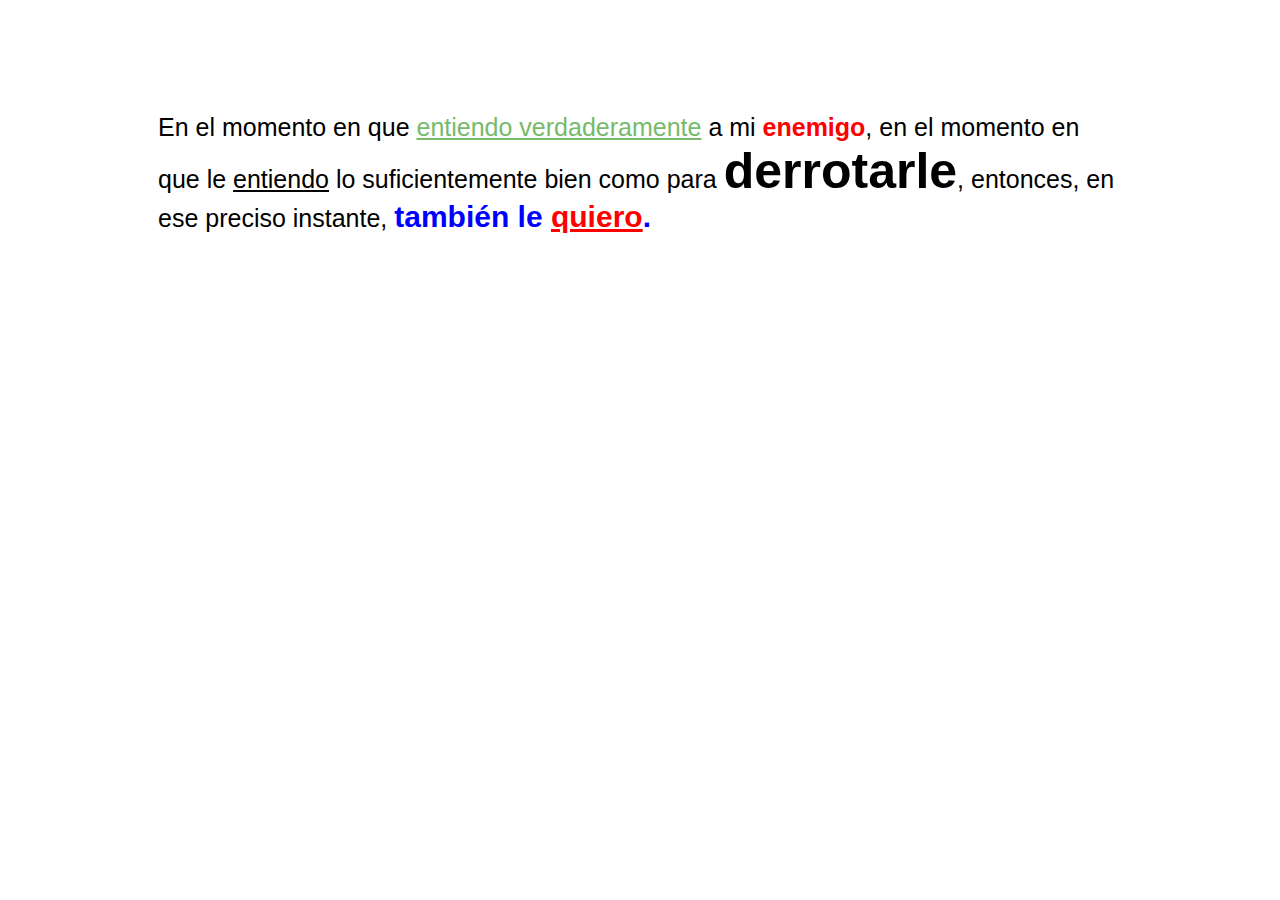
==== Punto 5/index.html @ b99fbcce "Se terminan punto 4 y 5" ====
<!DOCTYPE html>
<html lang="en">
<head>
    <meta charset="UTF-8">
    <meta name="viewport" content="width=device-width, initial-scale=1.0">
    <link rel="stylesheet" href="./Styles/styles.css">
    <title>Punto 5</title>
</head>
<body>
    <div>
        <p>
             En el momento en que
             <u id="text-green">entiendo verdaderamente</u> 
             a mi 
             <b id="text-red">enemigo</b>, 
             en el momento en que le 
             <u>entiendo</u> 
             lo suficientemente bien como para
             <b id="text-big">derrotarle</b>, 
             entonces, en ese preciso 
             instante, 
             <b id="text-blue" class="text-medium">también le
             <u id="text-red"> quiero</u>.</b>
        </p>
    </div>
    
</body>
</html>
---- Punto 5/Styles/styles.css ----
#text-red{
    color: red;
}
#text-green{
    color: rgb(119, 186, 107);
}
#text-big{
    font-size: 50px;
}
#text-blue{
    color: blue;
}
.text-medium{
    font-size: 30px;
}
div{
    font-family: Arial, Helvetica, sans-serif;
    font-size: 25px;
    padding: 80px 150px ;
}
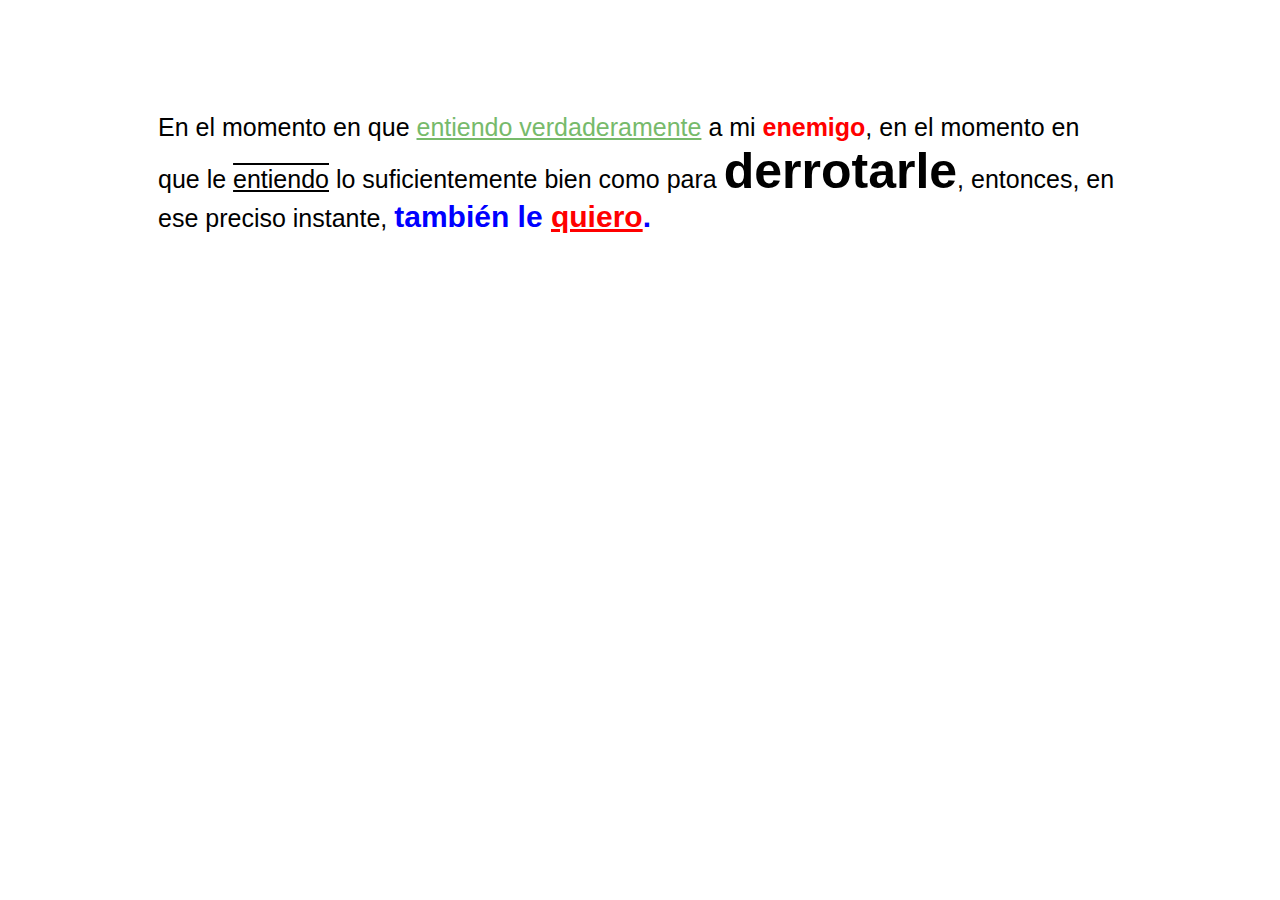
==== commit 68073f6e: "Se termina punto 5 y punto 9" ====
--- a/Punto 5/index.html
+++ b/Punto 5/index.html
@@ -14,7 +14,7 @@
              a mi 
              <b id="text-red">enemigo</b>, 
              en el momento en que le 
-             <u>entiendo</u> 
+             <u id="text-doble">entiendo</u> 
              lo suficientemente bien como para
              <b id="text-big">derrotarle</b>, 
              entonces, en ese preciso 
--- a/Punto 5/Styles/styles.css
+++ b/Punto 5/Styles/styles.css
@@ -14,6 +14,9 @@
 .text-medium{
     font-size: 30px;
 }
+#text-doble{
+    text-decoration: underline overline;
+}
 div{
     font-family: Arial, Helvetica, sans-serif;
     font-size: 25px;
